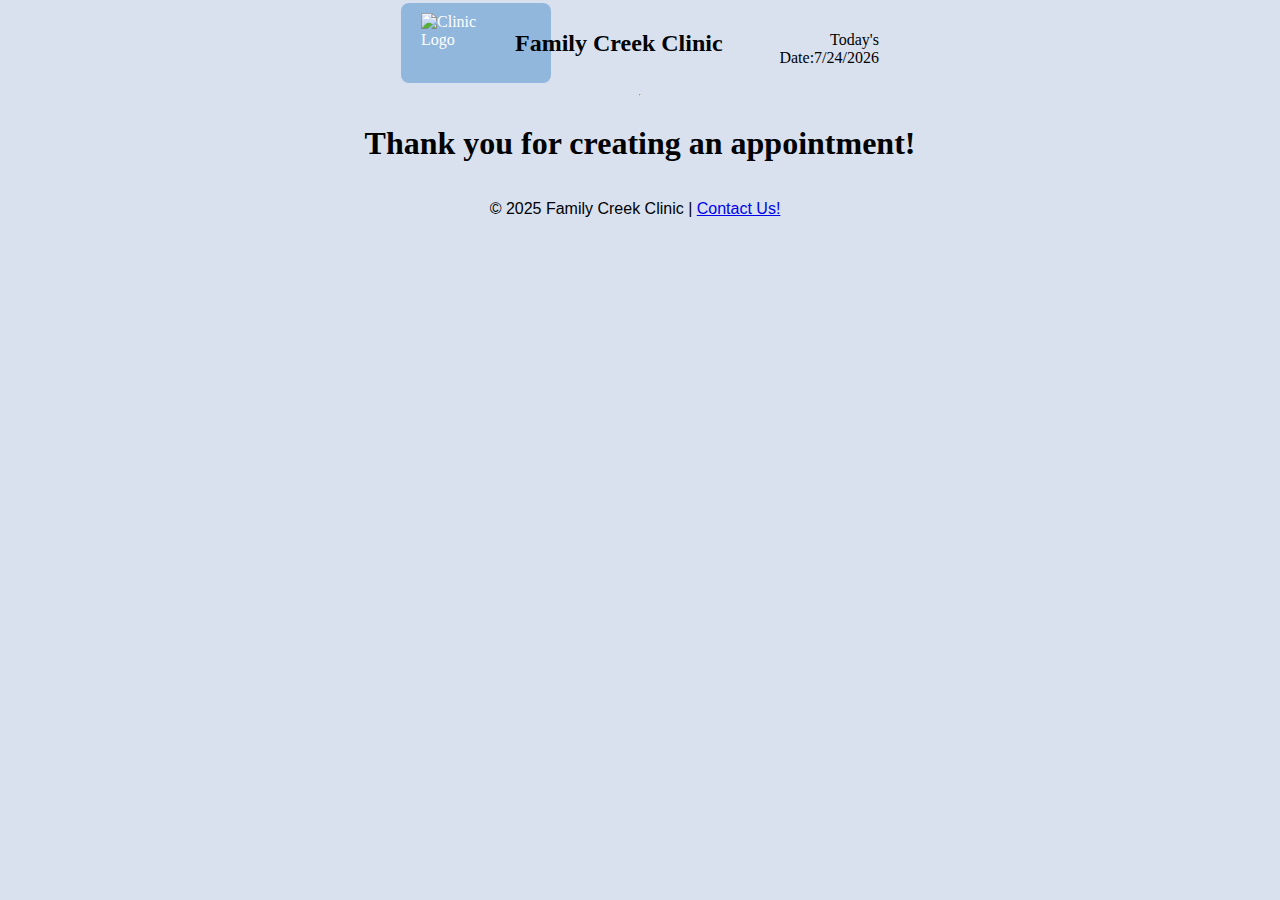
==== thankyou.html @ 7bb8b7d9 "Add files via upload" ====
<!DOCTYPE html>
<!--
Name: Yaneli Castillo
File: hw1.html
Date Created: 02-07-2025
Purpose: Patient Registration Form for Family Creek Clinic (MIS 3371 HW Assignment)
-->

<html lang="en">
    <head>
        <link rel="stylesheet" href="hw1.css">
        <title>Thank you! | Family Creek Form</title>
    </head>

    <body>
        <header>
            <table width="100%">
                <tr>
                    <td valign="top" align="left" width="20%">
                        <div class="header-container">
                            <img align="center" src="images/family creek.jpg" alt="Clinic Logo" width="70px" id="logo"/>
                        </div>
                    </td>
                    <td>
                        <h2>Family Creek Clinic</h2>
                    </td>
                    <td valign="bottom" align="right" width="20%">
                        <p>Today's Date:<span id="today"></span></p>
                    </td>
                </tr>
            </table>
        </header>
        <hr>

        <main>
            <h1>Thank you for creating an appointment!</h1>
        </main>

        <footer>
            <p id="footer">&#169 2025 Family Creek Clinic | <a href=insert.link.here target="_blank" rel="noopener noreferrer">Contact Us!</a></p>
        </footer>

<script src="hw1.js"></script>

    </body>
</html>
---- hw1.css ----
body{
    display: flex;
    flex-direction: column;
    align-items: center;
    background: rgb(217, 225, 239);
    margin: 0;
    height: 100%;
    min-height: 100vh;
}

.header-container{
    display: flex;
    align-items: center;
    justify-content: space-between;
    padding: 10px 20px;
    background-color: #92b7dd;
    color: white;
    width: 100%;
    border-radius: 8px;
}

#logo{
height: 60px;
}

.center-header{
    text-align: center;
    margin: 20px 0;
}

.form-container{
    background: white;
    padding: 20px;
    border-radius: 8px;
    max-width: 800px;
    margin: auto;
}

.row{
    display: flex;
    justify-content: space-between;
    align-items: center;
    margin-bottom: 20px;
}

.row label{
    width: 150px;
    font-weight: bold;
}

.row input, .row select{
    flex: 1;
    padding: 8px;
    border: 1px solid #ccc;
    border-radius: 4px;
    margin-right: 10px;
}

.row input [type="radio"] {
flex: 0;
margin-right: 5px;
}

#footer{
    text-align: right;
    font-family: "optima", sans-serif;
    font-weight: normal;
    margin-right: 10px;
}
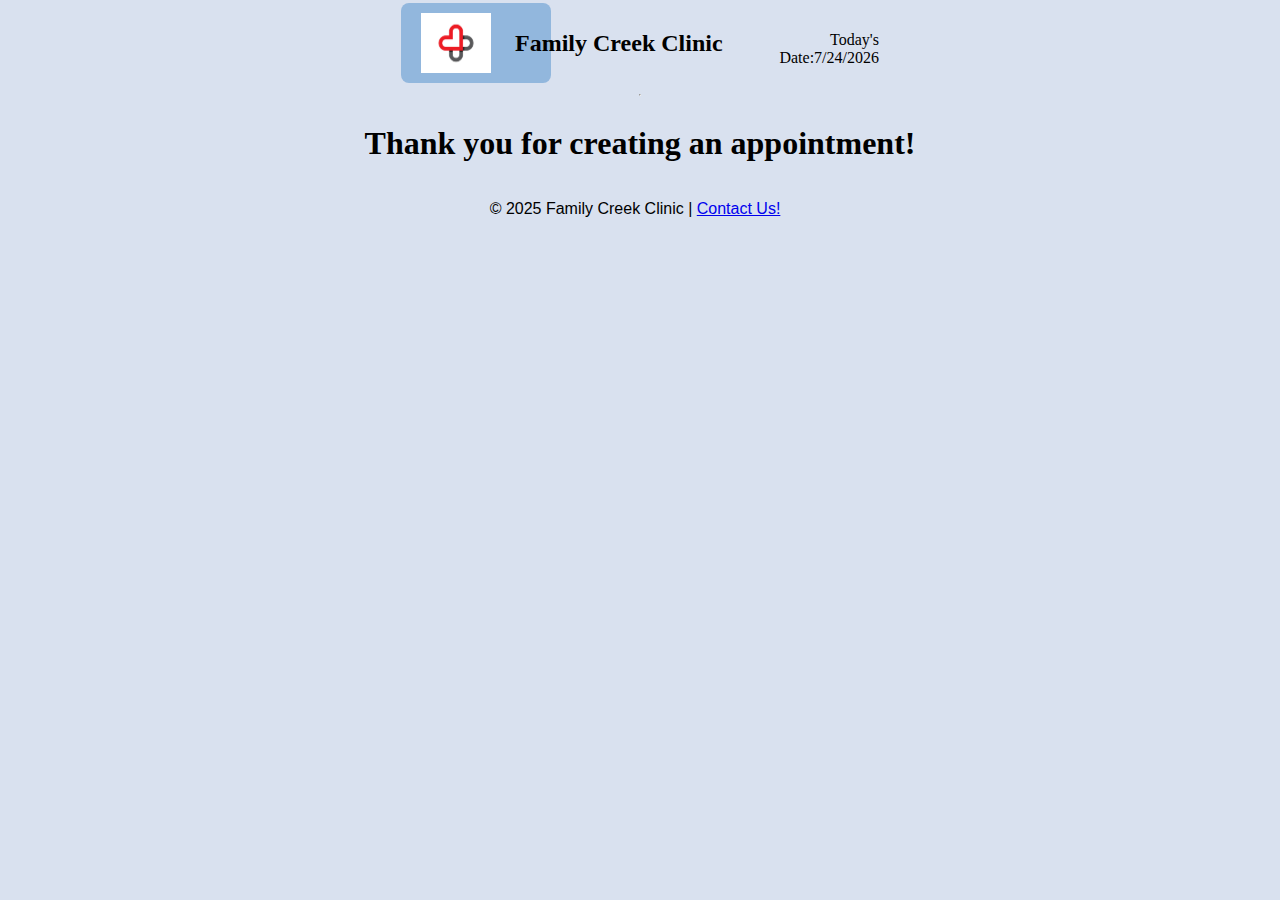
==== commit 31af2667: "Update thankyou.html" ====
--- a/thankyou.html
+++ b/thankyou.html
@@ -18,7 +18,7 @@
                 <tr>
                     <td valign="top" align="left" width="20%">
                         <div class="header-container">
-                            <img align="center" src="images/family creek.jpg" alt="Clinic Logo" width="70px" id="logo"/>
+                            <img align="center" src="family creek.jpg" alt="Clinic Logo" width="70px" id="logo"/>
                         </div>
                     </td>
                     <td>
@@ -43,4 +43,4 @@
 <script src="hw1.js"></script>
 
     </body>
-</html>+</html>
